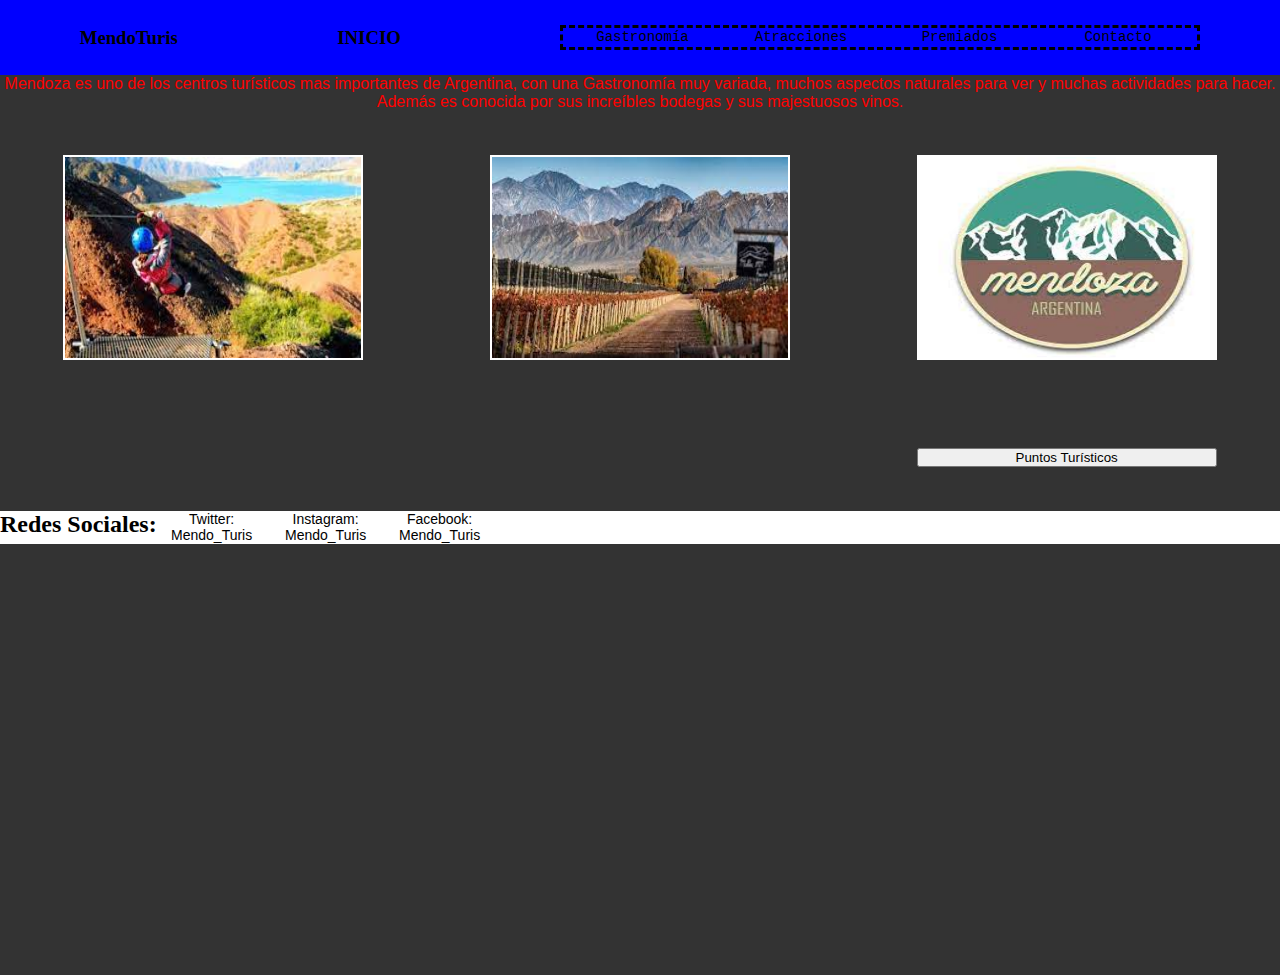
==== index.html @ 4bc17558 "agrego sass" ====
<!DOCTYPE html>
<html lang="en">
<head>
    <meta charset="UTF-8">
    <meta http-equiv="X-UA-Compatible" content="IE=edge">
    <meta name="viewport" content="width=device-width, initial-scale=1.0">
    <link rel="stylesheet" href="estilos.css">
    <title>MendoTuris-Inicio</title>
</head>
<body>
    
</body>
</html>
<body>
    <header>
            <h3>MendoTuris</h3>
            <h3>INICIO</h3>
   
        <ul class="lis1">

            <li><a href="secciones/gastronomia.html">Gastronomía</a></li>
            <li><a href="secciones/atracciones.html">Atracciones</a></li>
            <li><a href="secciones/premiados.html">Premiados</a></li>
            <li><a href="secciones/contacto.html">Contacto</a></li>

         </ul>
    </header>
    <main>
        <div>
        <p class="info">Mendoza es uno de los centros turísticos mas importantes de Argentina, con una Gastronomía
            muy variada, muchos aspectos naturales para ver y muchas actividades para hacer.
             Además es conocida por sus increíbles bodegas y sus majestuosos vinos.
        </p>
        </div>

        <div class="contenedor">
            <img src="imagenes/trui.jpg" class="ima">
            <img src="imagenes/tuir.jpg" class="ima">
            <img src="imagenes/imaini.jpg" class="ima">
            <button class="boton"><a href="secciones/atracciones.html">Puntos Turísticos</a></button>
            
        </div>
        
    <footer>
        <h2 class="izquierda">Redes Sociales:</h2>
        <ol>
            <li>Twitter: Mendo_Turis</li>
            <li>Instagram: Mendo_Turis</li>
            <li>Facebook: Mendo_Turis</li>
        </ol>
    </footer>
    </main>
</body>
</html>
---- estilos.css ----
* {
  margin: 0;
  padding: 0;
  box-sizing: border-box;
}

main {
  height: 100vh;
  width: 100%;
  background-color: #333;
}

header {
  display: flex;
  flex-direction: row;
  justify-content: space-around;
  align-items: center;
  height: 75px;
  width: 100%;
  background-color: blue;
}

.izquierda {
  text-align: left;
}

.contenedor {
  display: grid;
  width: 100%;
  min-height: 400px;
  grid-template-columns: 300px 300px 300px;
  justify-content: space-around;
  align-content: space-around;
}

.centrar {
  text-align: center;
}

ul {
  list-style: none;
  font-size: 0;
  height: 25px;
  width: 50%;
  border-color: black;
  border-style: dashed;
}

.lis1 a {
  text-decoration: none;
  color: black;
  font-family: "Courier New", Courier, monospace;
}

.lis1 a:hover {
  color: brown;
}

li {
  text-align: center;
  display: inline-block;
  width: 25%;
  position: relative;
  font-size: 14px;
  font-family: "Gill Sans", "Gill Sans MT", Calibri, "Trebuchet MS", sans-serif;
}

.boton {
  display: grid;
  grid-column: 3/3;
}

.info {
  text-align: center;
  color: red;
  font-family: "Lucida Sans", "Lucida Sans Regular", "Lucida Grande", "Lucida Sans Unicode", Geneva, Verdana, sans-serif;
}

.ima {
  width: 300px;
  height: 205px;
  border: solid 2px white;
}

.pp {
  text-align: right;
}

.titu {
  text-align: center;
  font-family: "Lucida Sans", "Lucida Sans Regular", "Lucida Grande", "Lucida Sans Unicode", Geneva, Verdana, sans-serif;
}

.fondito {
  background-image: url(../imagenes/fondito.jpg);
  background-size: 100%;
}

.contenedor2 {
  display: grid;
  width: 100%;
  min-height: 300px;
  grid-template-columns: 250px 250px 250px;
  align-content: space-around;
  justify-content: space-around;
}

button a {
  text-decoration: none;
  color: black;
}

button a:hover {
  color: yellow;
}

.padre-flex {
  display: flex;
  flex-direction: column;
  justify-content: space-between;
  height: 500px;
}

footer {
  display: flex;
  flex-direction: row;
  justify-content: baseline;
  background-color: white;
}

/*# sourceMappingURL=estilos.css.map */
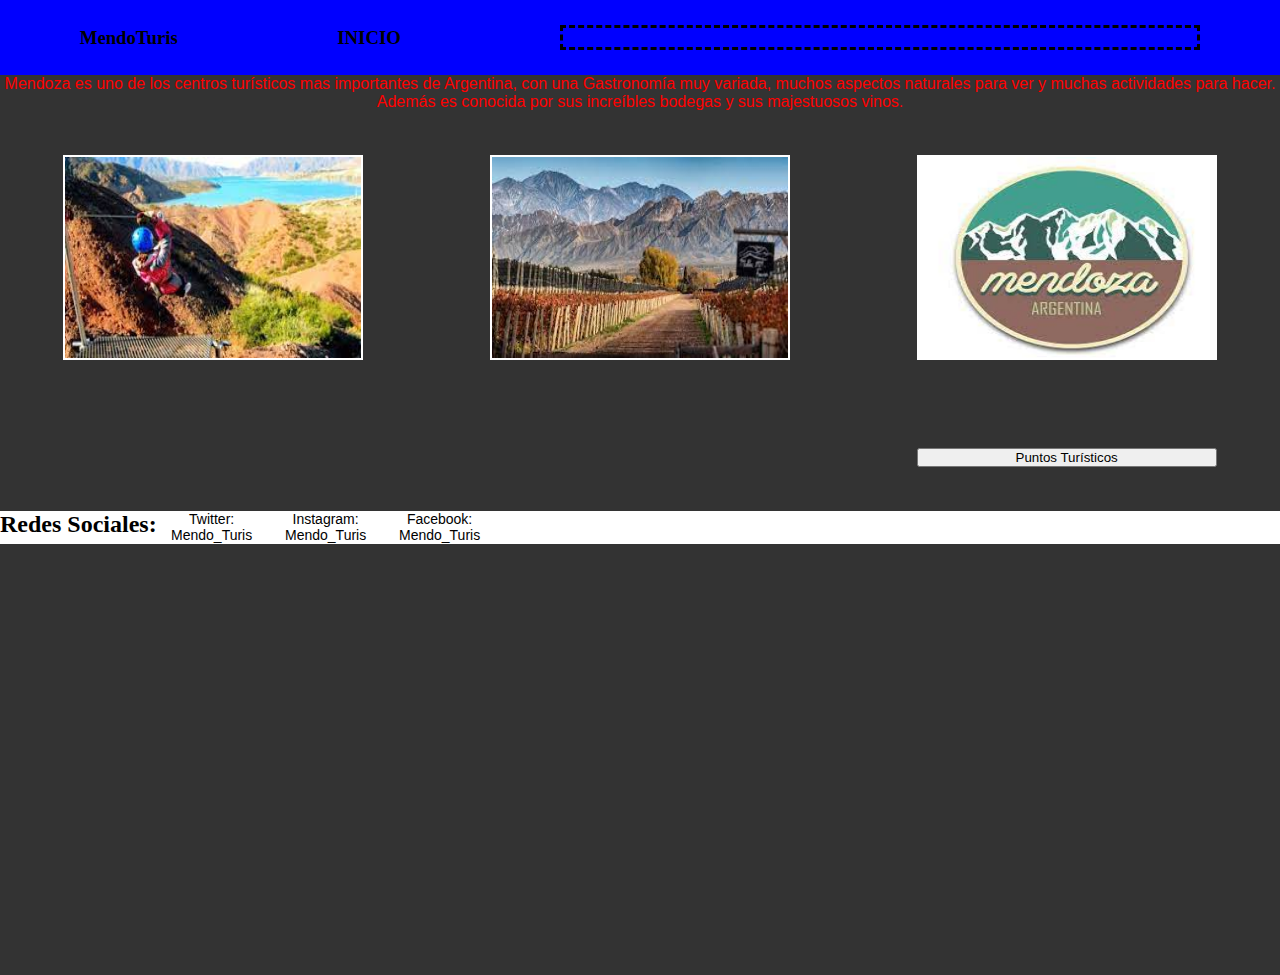
==== commit c7454c35: "arre" ====
--- a/index.html
+++ b/index.html
@@ -7,10 +7,7 @@
     <link rel="stylesheet" href="estilos.css">
     <title>MendoTuris-Inicio</title>
 </head>
-<body>
-    
-</body>
-</html>
+
 <body>
     <header>
             <h3>MendoTuris</h3>
@@ -18,10 +15,7 @@
    
         <ul class="lis1">
 
-            <li><a href="secciones/gastronomia.html">Gastronomía</a></li>
-            <li><a href="secciones/atracciones.html">Atracciones</a></li>
-            <li><a href="secciones/premiados.html">Premiados</a></li>
-            <li><a href="secciones/contacto.html">Contacto</a></li>
+    
 
          </ul>
     </header>
@@ -37,7 +31,7 @@
             <img src="imagenes/trui.jpg" class="ima">
             <img src="imagenes/tuir.jpg" class="ima">
             <img src="imagenes/imaini.jpg" class="ima">
-            <button class="boton"><a href="secciones/atracciones.html">Puntos Turísticos</a></button>
+            <button class="boton">Puntos Turísticos</button>
             
         </div>
         
